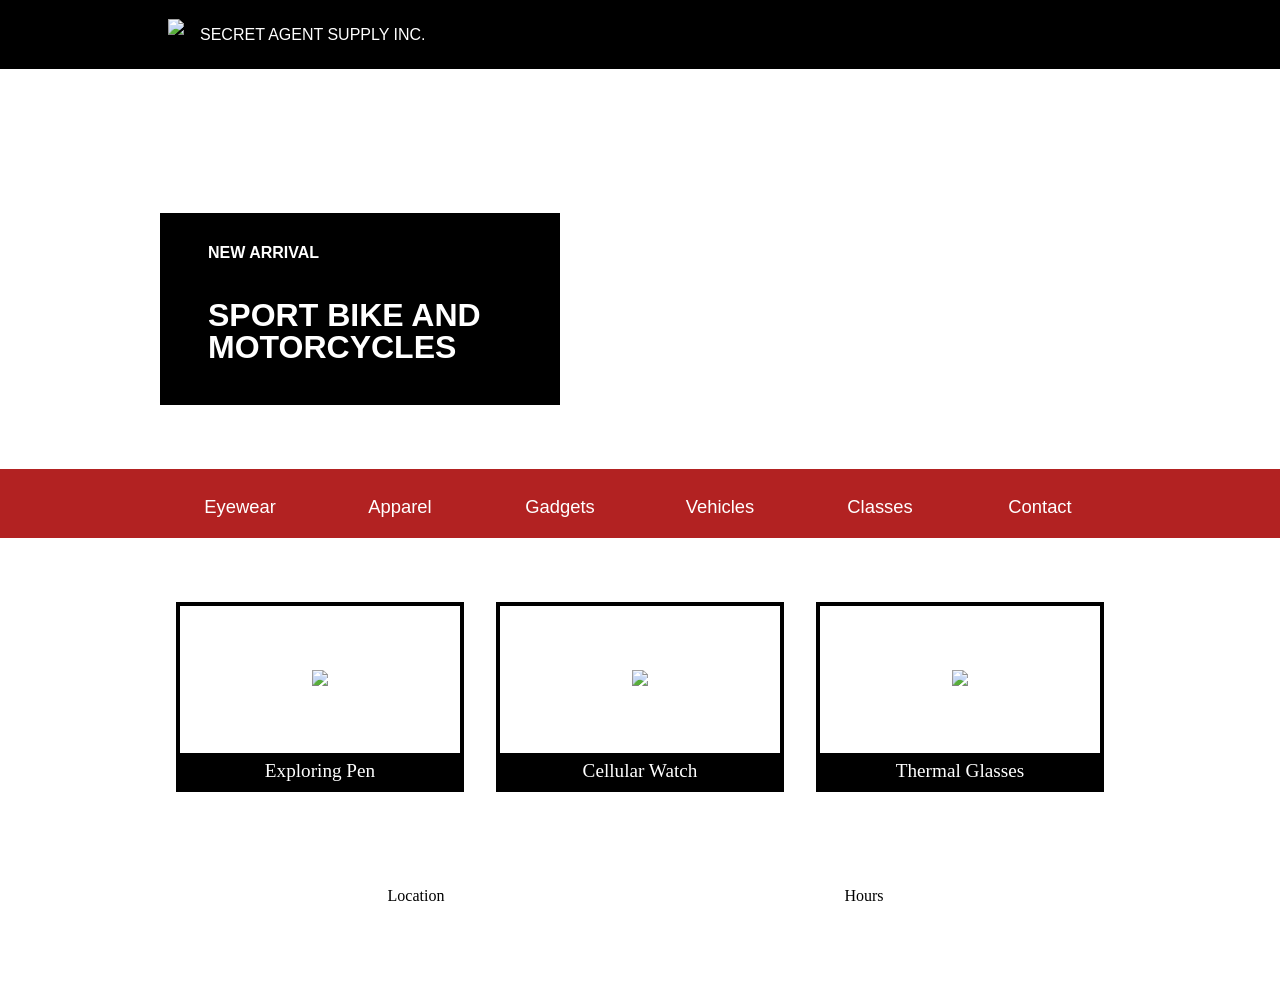
==== index.html @ 35df1043 "index.html" ====
<!DOCTYPE html>
<html>
  <head>
    <meta charset="UTF-8">
    <title>Secret Agent Supply</title>
    <link href="resources/css/style.css" type="text/css" rel="stylesheet" />
    <link href="resources/css/reset.css" type="text/css" rel="stylesheet" />
  </head>
  <body>

<!-- Header at top of page -->
    <header class="container-fluid">
      <div class="container">
          <img src="https://s3.amazonaws.com/codecademy-content/courses/freelance-1/unit-5/secret-agent-supply/resources/images/logo.png" />
          <span>SECRET AGENT SUPPLY INC.</span>
      </div>
    </header>

    <div class="main-img">
      <div class="container2">
        <div class="container-column">
          <h1>new arrival</h1>
          <h2>Sport Bike and Motorcycles</h2>
        </div>
      </div>
    </div>

    <div class="container-fluid firebrick">
      <div class="container firebrick">
          <ul>
            <li class="nav-lg"><a href="#">Eyewear</a></li>
            <li class="nav-lg"><a href="#">Apparel</a></li>
            <li class="nav-lg"><a href="#">Gadgets</a></li>
            <li class="nav-lg"><a href="#">Vehicles</a></li>
            <li class="nav-lg"><a href="#">Classes</a></li>
            <li class="nav-lg"><a href="#">Contact</a></li>
            <li class="menu"><a href="#">Menu</a><li>
          </ul>
      </div>
    </div>

    <div class="container-fluid-2">
      <div class="container-3-main">
        <div class="container-4-product">
          <img src="https://s3.amazonaws.com/codecademy-content/courses/freelance-1/unit-5/secret-agent-supply/resources/images/pen.png" />
          <p>Exploring Pen</p>
        </div>
        <div class="container-4-product watch">
          <img src="https://s3.amazonaws.com/codecademy-content/courses/freelance-1/unit-5/secret-agent-supply/resources/images/watch.png" />
          <p>Cellular Watch</p>
        </div>
        <div class="container-4-product">
          <img class="glasses" src="https://s3.amazonaws.com/codecademy-content/courses/freelance-1/unit-5/secret-agent-supply/resources/images/glasses.png" />
          <p>Thermal Glasses</p>
        </div>
      </div>
      </div>
      <div class="container-fluid-2">
        <div class="container-5">
          <p>Location</p>
        </div>
        <div class="container-5">
          <p>Hours</p>
        </div>
      </div>
    </div>


  </body>
</html>
---- resources/css/style.css ----
html {
  font-size: 18px;
  height: 1000px;
}


/* Header*/
header {
  background: black;

}

.container-fluid {
  width: 100%;
  background-color: black;
  display: flex;
  flex-direction: row;
  text-align: center;
  justify-content: center;
}

.container {
  width: 960px;
  height: 3rem;
  padding: .66rem 0;
  display: flex;
  flex-direction: row;
  justify-content: flex-start;
  text-align: center;
}

.container img {
  height: 1.5rem;
  width: auto;
  text-align: center;
  justify-content: center;
  padding: .5rem 0 0 .5rem;
}

.container span {
  color: white;
  margin: 16px 0 20px 0;
  font-family: Helvetica;
  font-size: 1rem;
  padding-left: 1rem;
}
/* Header*/

/*Main Background Image */

.main-img {
  background: url(https://s3.amazonaws.com/codecademy-content/courses/freelance-1/unit-5/moto.jpeg) no-repeat center center fixed;
  -webkit-background-size: cover;
  -moz-background-size: cover;
  -o-background-size: cover;
  background-size: cover;
  height: 25rem;
  display: flex;
  flex-direction: row;
  justify-content: center;
  text-align: center;
}

.container2 {
  width: 960px;
  height: 25rem;
  display: flex;
  flex-direction: row;
  justify-content: flex-start;
  text-align: center;
  z-index: 10;
}

.container-column {
  width: 25rem;
  margin-top: 9rem;
  height: 12rem;
  background-color: black;
  display: flex;
  flex-flow: row wrap;
  text-align: left;
  justify-content: flex-start;
}

.container-column h1 {
  font-size: 1rem;
  font-family: Helvetica;
  font-weight: bold;
  padding: 2rem 0 0 3rem;
  color: white;
  width: 25rem;
  text-transform: uppercase;
}

.container-column h2 {
  font-size: 2rem;
  font-family: Helvetica;
  font-weight: bold;
  padding: 0 0 .25rem 3rem;
  color: white;
  width: 25rem;
  text-transform: uppercase;
}

@media only screen and (max-width: 400px){
  .container-column {
    height: 5rem;
    margin: 18rem 0 0 0;
  }

  .container-column h1 {
    width: 25rem;
    margin-top: 0;
    padding: 1.5rem 0 0 2rem;
    height: 1.75rem;
    font-size: 1rem;
    background-color: black;
    display: flex;
    flex-flow: row wrap;
    text-align: left;
    justify-content: flex-start;
  }

  .container-column h2 {
    width: 25rem;
    margin-top: 0;
    padding: .25rem 0 1rem 2rem;
    height: 2rem;
    font-size: 1.2rem;
    background-color: black;
    display: flex;
    flex-flow: row wrap;
    text-align: left;
    justify-content: flex-start;
  }

}
/*Main Background Image */

/* Navigation bar */

.firebrick {
  background-color: firebrick;
}

.container ul {
  display: flex;
  flex-flow: column wrap;
  justify-content: center;
  text-align: center;
}

.container li {
  color: white;
  padding-top: .5rem;
  height: 1.2rem;
  width: 10rem;
  font-family: Helvetica;
  font-size: 1.15rem;
}

.container ul li a {
  text-decoration: none;
  color: #ffffff;
  transition: all 0.5s ease;
}

.container ul li a:hover {
  text-decoration: none;
  transition: all 0.5s ease;
  background: #ffffff;
  padding: 10px;
  color: black;
  margin: -10px;
  border-radius: 20px;
}

.container ul .menu {
  z-index: -5;
}

@media only screen and (max-width: 958px){

.container ul {
  display: flex;
  flex-flow: row wrap;
  justify-content: center;
  text-align: center;
  width: 100%;
}

.container ul li {
  width: 100%;
  padding-top: .75rem;
  font-size: 1.5rem;
}

.container ul .menu {
  z-index: 10;
  color: white;
}

.container ul .nav-lg {
    display: none !important;
  }

}

@media only screen and (min-width: 958px){

ul .menu {
  color: firebrick;
}

}

/* second container */
.container-fluid-2 {
  width: 100%;
  background-color: white;
  display: flex;
  flex-direction: row;
  text-align: center;
  justify-content: center;
}

.container-fluid-2 .container-3-main {
  width: 960px;
  height: auto;
  padding: 3rem 0;
  display: flex;
  flex-direction: row;
  justify-content: flex-start;
  text-align: center;
}

.container-fluid-2 .container-4-product {
 height: auto;
 margin: 1rem;
 border: 4px solid black;
 background-color: white;
 width: 30%;
}

.container-fluid-2 .container-4-product img {
  height: 8rem;
  padding: 4rem 0;
  width: auto;
  background-color: white;
}

.container-fluid-2 .container-4-product p {
  background-color: black;
  height: auto;
  padding: .5rem 0;
  color: white;
  font-size: 1.2rem;

}

.container-fluid-2 .container-5 {
  width: 35%;
  height: auto;
  background-color: black;
}

.container-fluid-2 .container-5 p {
  padding: 2rem 1rem;
  background-color: white;
}

@media only screen and (max-width: 400px){
  div .container-4-product .watch {
    display: none;
  }

}
/*html {
  background: url(images/bg.jpg) no-repeat center center fixed;
  -webkit-background-size: cover;
  -moz-background-size: cover;
  -o-background-size: cover;
  background-size: cover;
} */
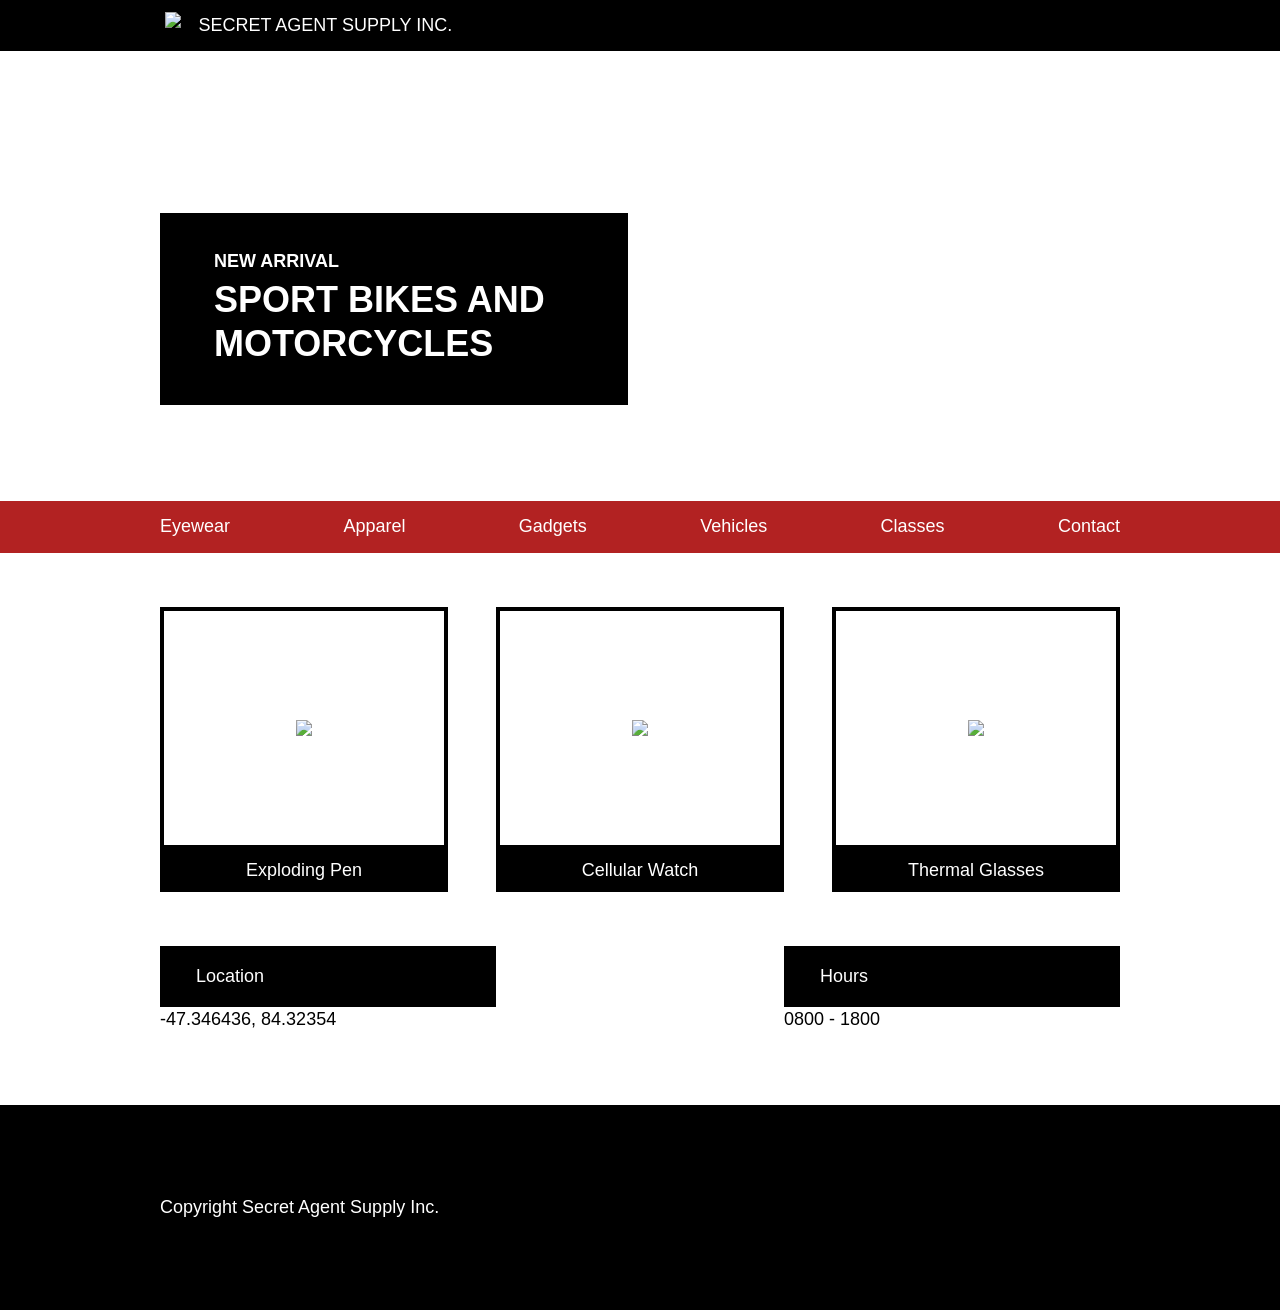
==== commit 9cc85554: "major changes" ====
--- a/index.html
+++ b/index.html
@@ -1,70 +1,97 @@
 <!DOCTYPE html>
 <html>
-  <head>
-    <meta charset="UTF-8">
-    <title>Secret Agent Supply</title>
-    <link href="resources/css/style.css" type="text/css" rel="stylesheet" />
-    <link href="resources/css/reset.css" type="text/css" rel="stylesheet" />
-  </head>
-  <body>
 
-<!-- Header at top of page -->
-    <header class="container-fluid">
-      <div class="container">
-          <img src="https://s3.amazonaws.com/codecademy-content/courses/freelance-1/unit-5/secret-agent-supply/resources/images/logo.png" />
-          <span>SECRET AGENT SUPPLY INC.</span>
-      </div>
-    </header>
+<head>
+  <title>Secret Agent Supply Inc.</title>
+  <link rel='stylesheet' type='text/css' href='resources/css/reset.css'>
+  <link rel='stylesheet' type='text/css' href='resources/css/style.css'>
+  <meta name="viewport" content="width=device-width, initial-scale=1">
+</head>
 
-    <div class="main-img">
-      <div class="container2">
-        <div class="container-column">
-          <h1>new arrival</h1>
-          <h2>Sport Bike and Motorcycles</h2>
-        </div>
+<body>
+
+  <!-- Company Header -->
+
+  <div class="company">
+    <div class="container">
+      <img src="https://s3.amazonaws.com/codecademy-content/courses/freelance-1/unit-5/secret-agent-supply/resources/images/logo.png" />
+      <span>SECRET AGENT SUPPLY INC.</span>
+    </div>
+  </div>
+
+  <!-- Main Banner -->
+
+  <div class="main-banner">
+    <div class="container">
+      <div class="headline">
+        <h4>NEW ARRIVAL</h4>
+        <h1>SPORT BIKES AND MOTORCYCLES</h1>
       </div>
     </div>
+  </div>
 
-    <div class="container-fluid firebrick">
-      <div class="container firebrick">
-          <ul>
-            <li class="nav-lg"><a href="#">Eyewear</a></li>
-            <li class="nav-lg"><a href="#">Apparel</a></li>
-            <li class="nav-lg"><a href="#">Gadgets</a></li>
-            <li class="nav-lg"><a href="#">Vehicles</a></li>
-            <li class="nav-lg"><a href="#">Classes</a></li>
-            <li class="nav-lg"><a href="#">Contact</a></li>
-            <li class="menu"><a href="#">Menu</a><li>
-          </ul>
+  <!-- Navigation Bar -->
+
+  <nav>
+    <ul class="container">
+      <li>Eyewear</li>
+      <li>Apparel</li>
+      <li>Gadgets</li>
+      <li>Vehicles</li>
+      <li>Classes</li>
+      <li>Contact</li>
+    </ul>
+    <ul class="mobile-nav container">
+      <li>Menu</li>
+    </ul>
+  </nav>
+
+  <!-- Products and Business Info -->
+
+  <div class="container">
+    <div class="products">
+      <div class="product">
+        <div class="product-image">
+          <img src="https://s3.amazonaws.com/codecademy-content/courses/freelance-1/unit-5/secret-agent-supply/resources/images/pen.png" />
+        </div>
+        <span class="description">Exploding Pen</span>
+      </div>
+      <div class="product watch">
+        <div class="product-image">
+          <img src="https://s3.amazonaws.com/codecademy-content/courses/freelance-1/unit-5/secret-agent-supply/resources/images/watch.png" />
+        </div>
+        <span class="description">Cellular Watch</span>
+      </div>
+      <div class="product glasses">
+        <div class="product-image">
+          <img src="https://s3.amazonaws.com/codecademy-content/courses/freelance-1/unit-5/secret-agent-supply/resources/images/glasses.png" />
+        </div>
+        <span class="description">Thermal Glasses</span>
       </div>
     </div>
+  </div>
 
-    <div class="container-fluid-2">
-      <div class="container-3-main">
-        <div class="container-4-product">
-          <img src="https://s3.amazonaws.com/codecademy-content/courses/freelance-1/unit-5/secret-agent-supply/resources/images/pen.png" />
-          <p>Exploring Pen</p>
-        </div>
-        <div class="container-4-product watch">
-          <img src="https://s3.amazonaws.com/codecademy-content/courses/freelance-1/unit-5/secret-agent-supply/resources/images/watch.png" />
-          <p>Cellular Watch</p>
-        </div>
-        <div class="container-4-product">
-          <img class="glasses" src="https://s3.amazonaws.com/codecademy-content/courses/freelance-1/unit-5/secret-agent-supply/resources/images/glasses.png" />
-          <p>Thermal Glasses</p>
-        </div>
+  <div class="container">
+    <div class="business-info">
+      <div class="info">
+        <span class="title">Location</span>
+        <span>-47.346436, 84.32354</span>
       </div>
-      </div>
-      <div class="container-fluid-2">
-        <div class="container-5">
-          <p>Location</p>
-        </div>
-        <div class="container-5">
-          <p>Hours</p>
-        </div>
+      <div class="info">
+        <span class="title">Hours</span>
+        <span>0800 - 1800</span>
       </div>
     </div>
+  </div>
 
+  <!-- Footer -->
 
-  </body>
+  <footer>
+    <div class="container">
+     Copyright Secret Agent Supply Inc.
+    </div>
+  </footer>
+
+</body>
+
 </html>
--- a/resources/css/style.css
+++ b/resources/css/style.css
@@ -1,284 +1,205 @@
+/* Universal Styles */
+
 html {
   font-size: 18px;
-  height: 1000px;
-}
-
-
-/* Header*/
-header {
-  background: black;
-
-}
-
-.container-fluid {
-  width: 100%;
-  background-color: black;
-  display: flex;
-  flex-direction: row;
-  text-align: center;
-  justify-content: center;
+}
+
+body {
+  font-family: "Helvetica", sans-serif;
+  line-height: 1.4;
+}
+
+h1,
+h4 {
+  font-weight: bold;
 }
 
 .container {
-  width: 960px;
-  height: 3rem;
-  padding: .66rem 0;
-  display: flex;
-  flex-direction: row;
-  justify-content: flex-start;
-  text-align: center;
-}
-
-.container img {
+  max-width: 960px;
+  margin: 0 auto;
+}
+
+/* Company Header */
+
+.company {
+  background-color: black;
+  color: white;
+}
+
+.company .container {
+  display: flex;
+  align-items: center;
+  padding: .66rem 0 .66rem 0.5rem;
+}
+
+.company img {
   height: 1.5rem;
-  width: auto;
-  text-align: center;
-  justify-content: center;
-  padding: .5rem 0 0 .5rem;
-}
-
-.container span {
-  color: white;
-  margin: 16px 0 20px 0;
-  font-family: Helvetica;
-  font-size: 1rem;
-  padding-left: 1rem;
-}
-/* Header*/
-
-/*Main Background Image */
-
-.main-img {
-  background: url(https://s3.amazonaws.com/codecademy-content/courses/freelance-1/unit-5/moto.jpeg) no-repeat center center fixed;
+  padding-right: 1rem;
+}
+
+/* Main Banner */
+
+.main-banner {
+  background: url("https://s3.amazonaws.com/codecademy-content/courses/freelance-1/unit-5/moto.jpeg") no-repeat center center fixed;
   -webkit-background-size: cover;
   -moz-background-size: cover;
   -o-background-size: cover;
   background-size: cover;
   height: 25rem;
-  display: flex;
-  flex-direction: row;
+}
+
+.headline {
+  position: relative;
+  top: 9rem;
+  width: 20rem;
+  padding: 2rem 3rem;
+  background-color: black;
+  color: white;
+}
+
+.headline h1 {
+  margin: 0.25rem 0;
+  font-size: 2rem;
+  line-height: 1.2;
+}
+
+@media only screen and (max-width: 470px) {
+  .main-banner {
+    height: 15rem;
+  }
+
+  .headline {
+    width: 100%;
+    padding: 1rem 2rem;
+    top: 10rem;
+  }
+
+  .headline h4 {
+    font-size: .77rem;
+  }
+
+  .headline h1 {
+    font-size: 1rem;
+  }
+}
+
+/* Navigation Bar */
+
+nav {
+  background-color: firebrick;
+  color: white;
+}
+
+nav ul {
+  display: flex;
+  align-items: center;
+  justify-content: space-between;
+  padding: 0.75rem 0;
+}
+
+.mobile-nav {
+  display: none;
+}
+
+@media only screen and (max-width: 1024px) {
+  nav ul {
+    display: none;
+  }
+
+  .mobile-nav {
+    display: block;
+    text-align: center;
+  }
+}
+
+/* Products and Business Information Section */
+
+.products,
+.business-info {
+  display: flex;
+  justify-content: space-between;
+  margin-top: 3rem;
+}
+
+.product {
+  width: 30%;
+}
+
+.product-image {
+  display: flex;
   justify-content: center;
+  align-items: center;
+  height: 9rem;
+  padding: 2rem 0;
+  border: 4px solid black;
+}
+
+.product-image img {
+  max-width: 8rem;
+}
+
+.description {
+  display: block;
+  padding: 0.5rem;
+  background-color: black;
   text-align: center;
-}
-
-.container2 {
-  width: 960px;
-  height: 25rem;
-  display: flex;
-  flex-direction: row;
-  justify-content: flex-start;
-  text-align: center;
-  z-index: 10;
-}
-
-.container-column {
-  width: 25rem;
-  margin-top: 9rem;
-  height: 12rem;
-  background-color: black;
-  display: flex;
-  flex-flow: row wrap;
-  text-align: left;
-  justify-content: flex-start;
-}
-
-.container-column h1 {
-  font-size: 1rem;
-  font-family: Helvetica;
-  font-weight: bold;
-  padding: 2rem 0 0 3rem;
-  color: white;
-  width: 25rem;
-  text-transform: uppercase;
-}
-
-.container-column h2 {
-  font-size: 2rem;
-  font-family: Helvetica;
-  font-weight: bold;
-  padding: 0 0 .25rem 3rem;
-  color: white;
-  width: 25rem;
-  text-transform: uppercase;
-}
-
-@media only screen and (max-width: 400px){
-  .container-column {
-    height: 5rem;
-    margin: 18rem 0 0 0;
-  }
-
-  .container-column h1 {
-    width: 25rem;
-    margin-top: 0;
-    padding: 1.5rem 0 0 2rem;
-    height: 1.75rem;
-    font-size: 1rem;
-    background-color: black;
-    display: flex;
-    flex-flow: row wrap;
-    text-align: left;
-    justify-content: flex-start;
-  }
-
-  .container-column h2 {
-    width: 25rem;
-    margin-top: 0;
-    padding: .25rem 0 1rem 2rem;
-    height: 2rem;
-    font-size: 1.2rem;
-    background-color: black;
-    display: flex;
-    flex-flow: row wrap;
-    text-align: left;
-    justify-content: flex-start;
-  }
-
-}
-/*Main Background Image */
-
-/* Navigation bar */
-
-.firebrick {
-  background-color: firebrick;
-}
-
-.container ul {
-  display: flex;
-  flex-flow: column wrap;
-  justify-content: center;
-  text-align: center;
-}
-
-.container li {
-  color: white;
-  padding-top: .5rem;
-  height: 1.2rem;
-  width: 10rem;
-  font-family: Helvetica;
-  font-size: 1.15rem;
-}
-
-.container ul li a {
-  text-decoration: none;
-  color: #ffffff;
-  transition: all 0.5s ease;
-}
-
-.container ul li a:hover {
-  text-decoration: none;
-  transition: all 0.5s ease;
-  background: #ffffff;
-  padding: 10px;
-  color: black;
-  margin: -10px;
-  border-radius: 20px;
-}
-
-.container ul .menu {
-  z-index: -5;
-}
-
-@media only screen and (max-width: 958px){
-
-.container ul {
-  display: flex;
-  flex-flow: row wrap;
-  justify-content: center;
-  text-align: center;
-  width: 100%;
-}
-
-.container ul li {
-  width: 100%;
-  padding-top: .75rem;
-  font-size: 1.5rem;
-}
-
-.container ul .menu {
-  z-index: 10;
-  color: white;
-}
-
-.container ul .nav-lg {
-    display: none !important;
-  }
-
-}
-
-@media only screen and (min-width: 958px){
-
-ul .menu {
-  color: firebrick;
-}
-
-}
-
-/* second container */
-.container-fluid-2 {
-  width: 100%;
-  background-color: white;
-  display: flex;
-  flex-direction: row;
-  text-align: center;
-  justify-content: center;
-}
-
-.container-fluid-2 .container-3-main {
-  width: 960px;
-  height: auto;
-  padding: 3rem 0;
-  display: flex;
-  flex-direction: row;
-  justify-content: flex-start;
-  text-align: center;
-}
-
-.container-fluid-2 .container-4-product {
- height: auto;
- margin: 1rem;
- border: 4px solid black;
- background-color: white;
- width: 30%;
-}
-
-.container-fluid-2 .container-4-product img {
-  height: 8rem;
-  padding: 4rem 0;
-  width: auto;
-  background-color: white;
-}
-
-.container-fluid-2 .container-4-product p {
-  background-color: black;
-  height: auto;
-  padding: .5rem 0;
-  color: white;
-  font-size: 1.2rem;
-
-}
-
-.container-fluid-2 .container-5 {
+  color: white;
+}
+
+.info {
   width: 35%;
-  height: auto;
-  background-color: black;
-}
-
-.container-fluid-2 .container-5 p {
-  padding: 2rem 1rem;
-  background-color: white;
-}
-
-@media only screen and (max-width: 400px){
-  div .container-4-product .watch {
+}
+
+.info .title {
+  display: block;
+  padding: 1rem 2rem;
+  background-color: black;
+  color: white;
+}
+
+@media only screen and (max-width: 1024px) {
+  .product {
+    width: 47%;
+  }
+
+  .product.glasses {
     display: none;
   }
-
-}
-/*html {
-  background: url(images/bg.jpg) no-repeat center center fixed;
-  -webkit-background-size: cover;
-  -moz-background-size: cover;
-  -o-background-size: cover;
-  background-size: cover;
-} */
+}
+
+@media only screen and (max-width: 470px) {
+  .products,
+  .business-info {
+    flex-wrap: wrap;
+  }
+
+  .product {
+    width: 90%;
+    margin: auto;
+  }
+
+  .product.watch {
+    display: none;
+  }
+
+  .info {
+    width: 90%;
+    margin: 0.5rem auto;
+  }
+}
+
+/* Footer */
+
+footer {
+  padding: 5rem 0;
+  margin-top: 4rem;
+  background-color: black;
+  color: white;
+}
+
+
+@media only screen and (max-width: 470px) {
+  footer {
+    text-align: center;
+  }
+}
